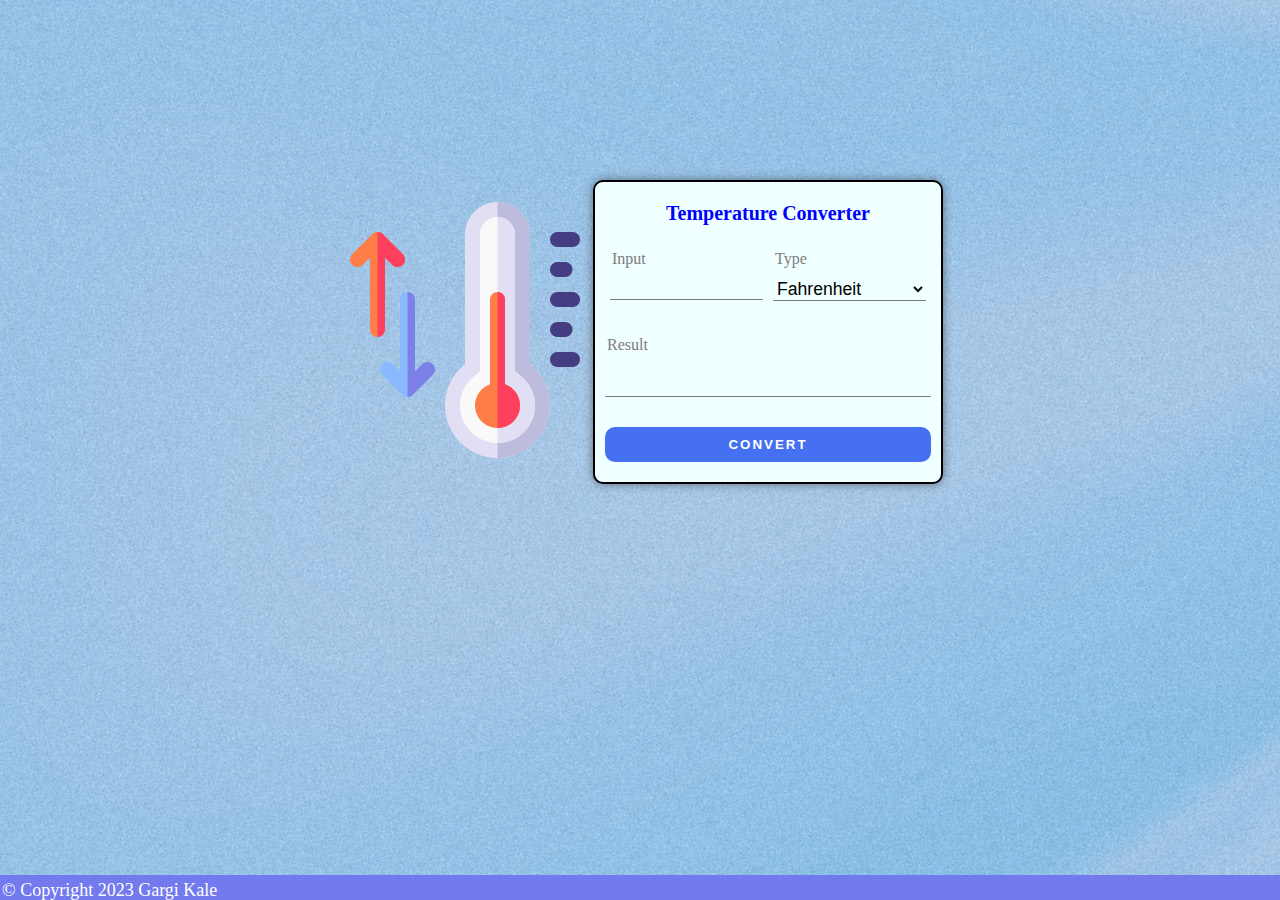
==== OIBSIP-TASK3/index.html @ a78d82ed "Add files via upload" ====
<!DOCTYPE html>
<html lang="en">
<head>
    <meta charset="UTF-8">
    <meta http-equiv="X-UA-Compatible" content="IE=edge">
    <meta name="viewport" content="width=device-width, initial-scale=1.0">
    <link rel="stylesheet" href="style.css">
    <title>Temperature Converter</title>
</head>
<body>
<header>
    <div style>
    <img src="temperature.png" alt="logo">
    </div>
</header>
<div class="container">
    <div class="head">Temperature Converter</div>
    <div class="boxcontainer">
        <div class="box1">
            <p>Input</p>
            <input type="number" class="takeval" />
        </div>
        <div class="box1">
            <p>Type</p>
            <select name="" id="unit">   
                 <option value="Fahrenheit">Fahrenheit</option> 
                 <option value="Celcius">Celcius</option> 
                 <option value="Kelvin">Kelvin</option>
            </select>
        </div>
    </div>
    <div class="valuecontainer">
        <p>Result</p>
        <div class="value"></div>
    </div>
    <button onclick="temperature()" class="button"><b>CONVERT</b></button>
</div>
    <script src="main.js"></script>
    <footer>
        <p class="copyright">&copy; Copyright 2023 <a href="#"></a>Gargi Kale</a></p>
    </footer>
</body>
</html>
---- OIBSIP-TASK3/style.css ----
*{  padding:0 ;
    margin:0 ; 
    box-sizing:border-box;
}

body {
    display: flex;
    align-items: center;
    justify-content: center;
    padding-top: 20vh;
    background-image:url('image.jpg');
}

.style{
    position: fixed;
    left: 200px;
    top: 130px;
}

.container {
    width: 350px;
    border: 2px solid black;
    background-color: azure;
    border-radius: 10px;
    padding: 20px 10px;
    box-shadow: 0px 0px 10px rgba(50, 49, 49, .6);
    height: auto;
}

.head {
    font-size: 20px;
    text-align: center;
    margin-bottom: 10px;
    font-weight: bold;
    color: blue;
}

.boxcontainer {
    display: flex;
}

p {
    font-size: 1rem;
    color: rgb(126, 125, 125);
    padding: 5px 2px;
}

.box1 {
    width: 50%;
    padding: 10px 5px;
    /* border: 1px solid red; */
}

.takeval, #unit {
    width: 100%;
    font-size: 22px;
    border: none;
    background-color: transparent;
    outline: none;
    border-bottom: 1px solid rgb(126, 125, 125);
}

#unit {
    font-size: 1.1rem;
    margin-top: 4.5px;
}

.valuecontainer {
    margin: 10px 0;
    margin-top: 20px;
}

.value {
    width: 100%;
    height: 30px;
    margin: 8px 0;
    font-size: 1.4rem;
    border-bottom: 1px solid rgb(126, 125, 125);
}

.button {
    width: 100%;
    height: auto;
    font: arial;
    color: white;
    background-color: rgb(69, 112, 241);
    border-radius: 10px;
    padding: 10px;
    border: black;
    cursor: pointer;
    margin: 20px 0 0 0;
    letter-spacing: 2px;
}

.copyright{
    position: fixed;
    left: 0px;
    bottom: 0px;
    color: white;
    font-size: 18px;
    width: 100%;
    height: 25px;
    background-color:rgb(114, 122, 238);
}
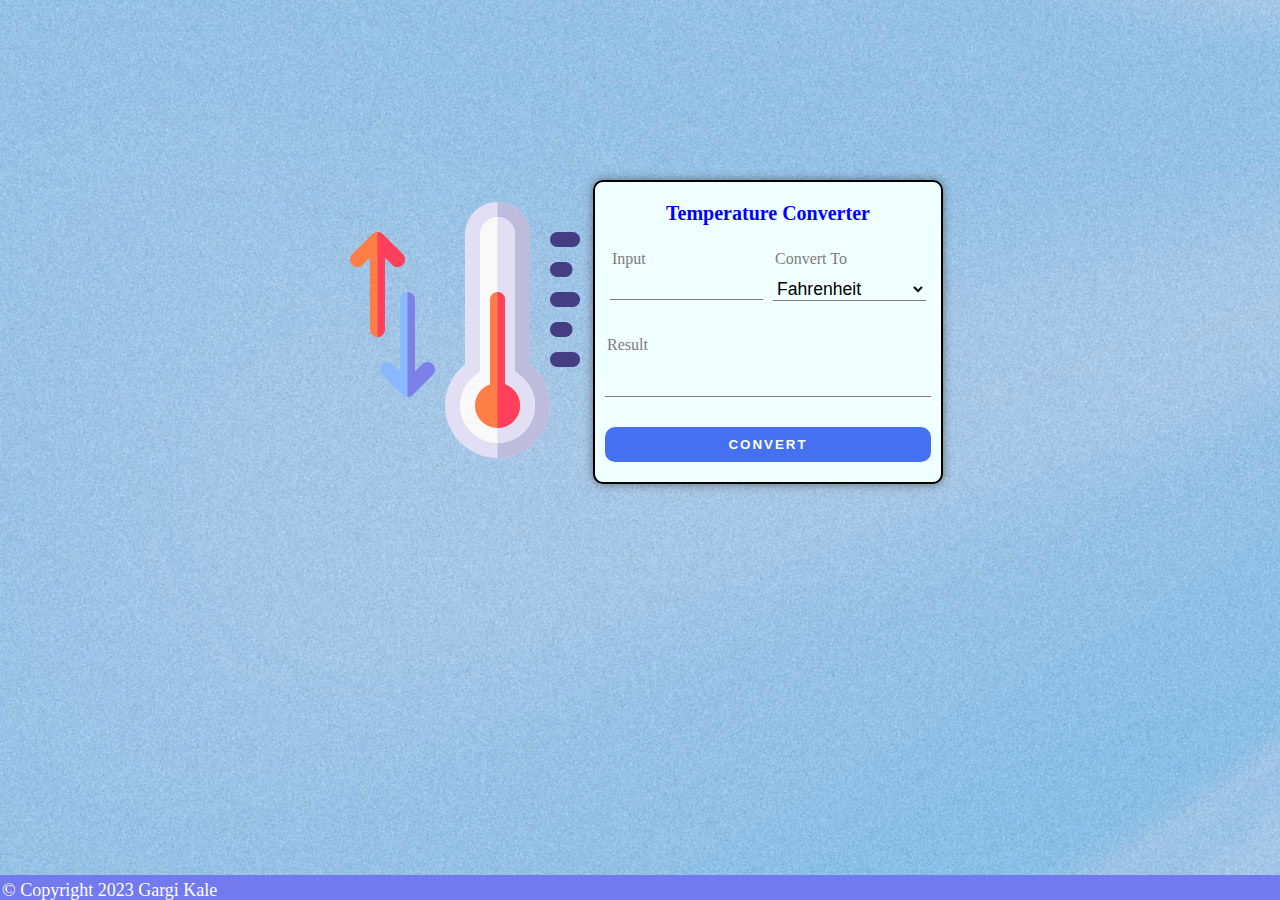
==== commit 1b149cc9: "Update index.html" ====
--- a/OIBSIP-TASK3/index.html
+++ b/OIBSIP-TASK3/index.html
@@ -21,7 +21,7 @@
             <input type="number" class="takeval" />
         </div>
         <div class="box1">
-            <p>Type</p>
+            <p>Convert To</p>
             <select name="" id="unit">   
                  <option value="Fahrenheit">Fahrenheit</option> 
                  <option value="Celcius">Celcius</option> 
@@ -40,4 +40,4 @@
         <p class="copyright">&copy; Copyright 2023 <a href="#"></a>Gargi Kale</a></p>
     </footer>
 </body>
-</html>+</html>
